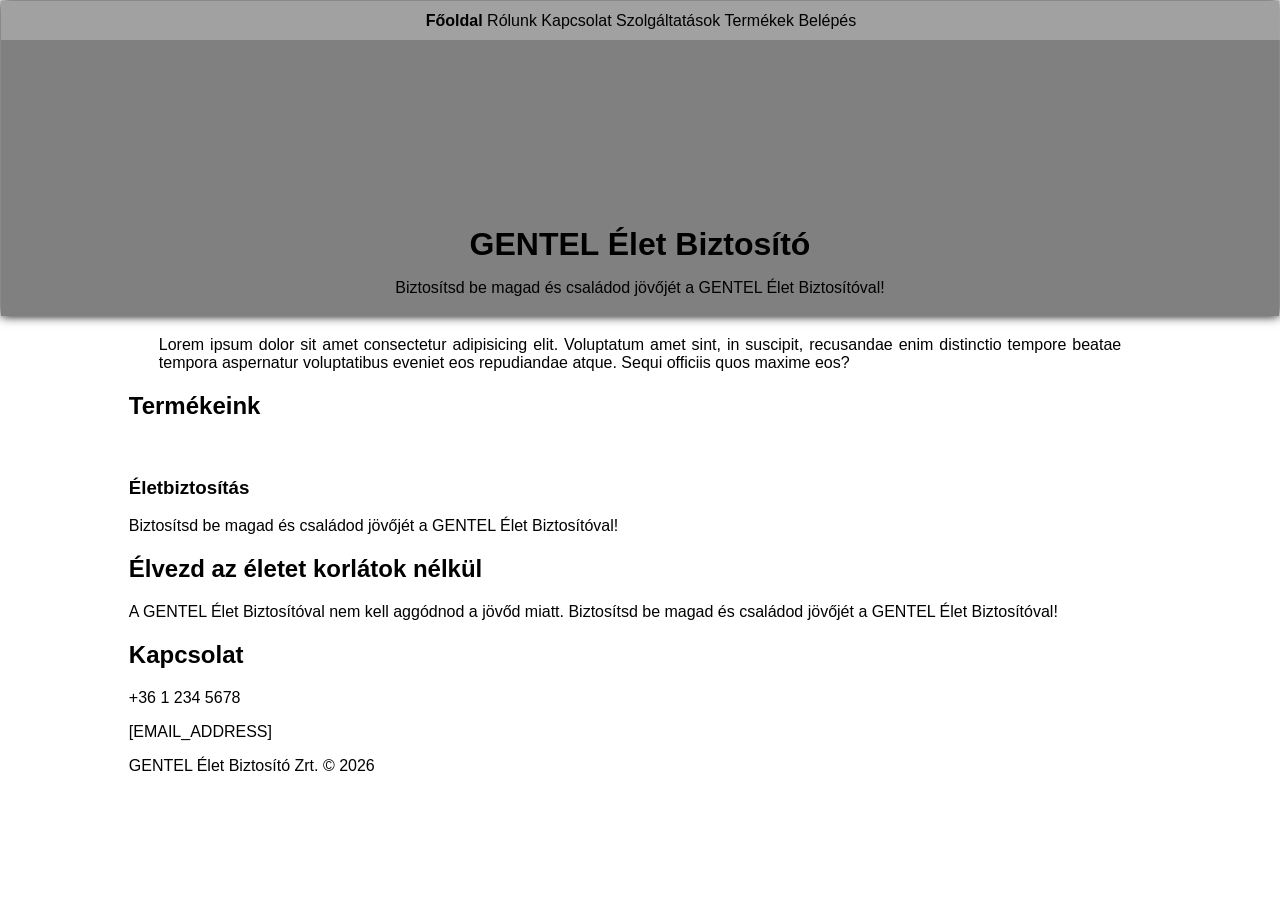
==== weboldal_kulso/index.html @ db950f69 "public-website made" ====
<!DOCTYPE html>
<html lang="hu">
<head>
    <meta charset="UTF-8">
    <meta name="viewport" content="width=device-width, initial-scale=1.0">
    <title>GENTEL Élet Biztosító | Főoldal</title>
    <link rel="stylesheet" href="style.css">
</head>
<body>
    <div class="header">
            <a class="active" href="">Főoldal</a>
            <a href="">Rólunk</a>
            <a href="">Kapcsolat</a>
            <a href="">Szolgáltatások</a>
            <a href="">Termékek</a>
            <a href="">Belépés</a>
    </div>
    <section class="hero">
        <div class="hero-text">
            <p class="h1">GENTEL Élet Biztosító</p>
            <p>Biztosítsd be magad és családod jövőjét a GENTEL Élet Biztosítóval!</p>
        </div>
    </section>
    <div class="container">
        <main>
            Lorem ipsum dolor sit amet consectetur adipisicing elit. Voluptatum amet sint, in suscipit, recusandae enim distinctio tempore beatae tempora aspernatur voluptatibus eveniet eos repudiandae atque. Sequi officiis quos maxime eos?
        </main>
        <section class="products">
            <h2>Termékeink</h2>
            <div class="product-grid">
                <div class="product">
                    <img src="" alt="">
                    <h3>Életbiztosítás</h3>
                    <p>Biztosítsd be magad és családod jövőjét a GENTEL Élet Biztosítóval!</p>
                </div>
            </div>
        </section>
        <section class="about">
            <h2>Élvezd az életet korlátok nélkül</h2>
            <p>A GENTEL Élet Biztosítóval nem kell aggódnod a jövőd miatt. Biztosítsd be magad és családod jövőjét a GENTEL Élet Biztosítóval!</p>
        </section>
        <section class="contact">
            <h2>Kapcsolat</h2>
            <p>+36 1 234 5678</p>
            <p>[EMAIL_ADDRESS]</p>
        </section>
        <section class="footer">
            <p>GENTEL Élet Biztosító Zrt. © 2026</p>
        </section>
    </div>
</body>
</html>
---- weboldal_kulso/style.css ----
body {
    margin: 1px;
    font-family: 'Lucida Sans', 'Lucida Sans Regular', 'Lucida Grande', 'Lucida Sans Unicode', Geneva, Verdana, sans-serif;

}

.container {
    width: 80%;
    height: 100%;
    justify-content: center;
    align-items: center;
    margin: 0 auto;
}

.header {
    position: fixed;
    backdrop-filter: blur(10px);
    text-align: center;
    background-color: #eeeeee4c;
    width: 100%;
    padding-top: 10px;
    padding-bottom: 10px;
}


.header a {
    color: black;
    text-decoration: none;
    vertical-align: middle;
}

.header .active {
    font-weight: bolder;
}

.h1 {
    font-size: xx-large;
    text-align: center;
    font-weight: bolder;
    margin-bottom: 1px;

}

.hero {
    align-items: center;
    justify-content: center;
    text-align: center;
    background-color: grey;
    background-image: url("https://placehold.co/800x600");
    background-size: cover;
    background-position: center;
    overflow: hidden;
    height: 35vh;
    box-shadow: 0 0 10px rgba(0, 0, 0, 1.52);
    margin-bottom: 20px;

}

.hero-text {
    margin-top: 25vh;
}


main {
    justify-content: center;
    text-align:justify;
    width: fit-content;
    padding-left: 30px;
    padding-right: 30px;
}
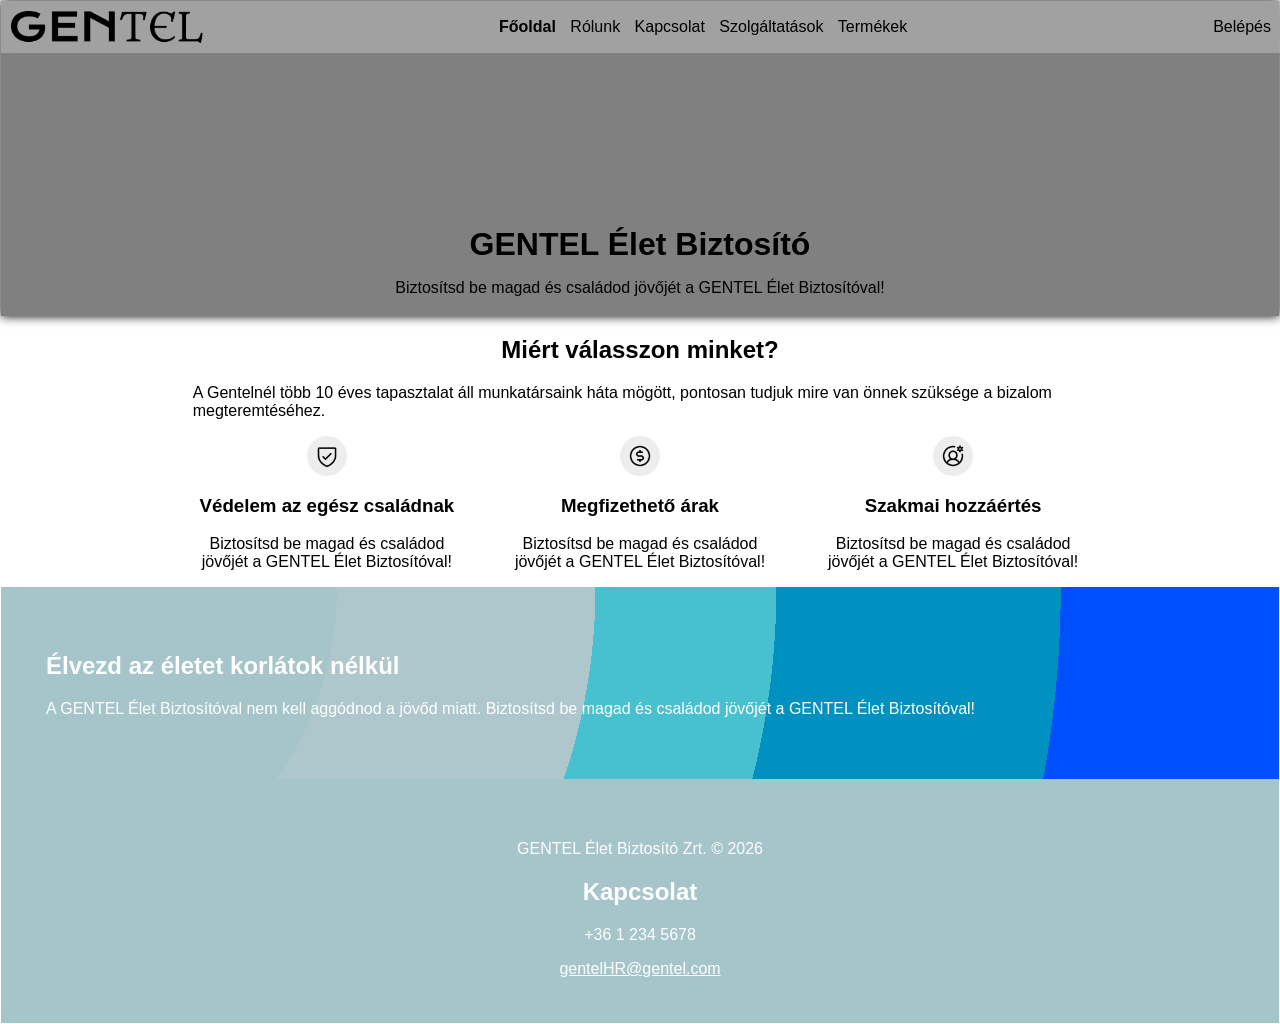
==== commit ae1547e6: "Added new website to PT for a test" ====
--- a/weboldal_kulso/index.html
+++ b/weboldal_kulso/index.html
@@ -8,12 +8,15 @@
 </head>
 <body>
     <div class="header">
+        <img src="icons/GENTEL.png" alt="LOGO">
+        <div class="navbar">
             <a class="active" href="">Főoldal</a>
             <a href="">Rólunk</a>
             <a href="">Kapcsolat</a>
             <a href="">Szolgáltatások</a>
             <a href="">Termékek</a>
-            <a href="">Belépés</a>
+        </div>
+        <a href="">Belépés</a>
     </div>
     <section class="hero">
         <div class="hero-text">
@@ -22,15 +25,23 @@
         </div>
     </section>
     <div class="container">
-        <main>
-            Lorem ipsum dolor sit amet consectetur adipisicing elit. Voluptatum amet sint, in suscipit, recusandae enim distinctio tempore beatae tempora aspernatur voluptatibus eveniet eos repudiandae atque. Sequi officiis quos maxime eos?
-        </main>
-        <section class="products">
-            <h2>Termékeink</h2>
-            <div class="product-grid">
-                <div class="product">
-                    <img src="" alt="">
-                    <h3>Életbiztosítás</h3>
+        <section class="advert-section">
+            <h2>Miért válasszon minket?</h2>
+            <p>A Gentelnél több 10 éves tapasztalat áll munkatársaink háta mögött, pontosan tudjuk mire van önnek szüksége a bizalom megteremtéséhez.</p>
+            <div class="advert-grid">
+                <div class="advert">
+                    <img class="advert-icon" src="icons/pajzs.png">
+                    <h3>Védelem az egész családnak</h3>
+                    <p>Biztosítsd be magad és családod jövőjét a GENTEL Élet Biztosítóval!</p>
+                </div>
+                <div class="advert">
+                    <img class="advert-icon" src="icons/penz.png">
+                    <h3>Megfizethető árak</h3>
+                    <p>Biztosítsd be magad és családod jövőjét a GENTEL Élet Biztosítóval!</p>
+                </div>
+                <div class="advert">
+                    <img class="advert-icon" src="icons/fiok.png">
+                    <h3>Szakmai hozzáértés</h3>
                     <p>Biztosítsd be magad és családod jövőjét a GENTEL Élet Biztosítóval!</p>
                 </div>
             </div>
@@ -39,13 +50,11 @@
             <h2>Élvezd az életet korlátok nélkül</h2>
             <p>A GENTEL Élet Biztosítóval nem kell aggódnod a jövőd miatt. Biztosítsd be magad és családod jövőjét a GENTEL Élet Biztosítóval!</p>
         </section>
-        <section class="contact">
+        <section class="footer">
+            <p>GENTEL Élet Biztosító Zrt. © 2026</p>
             <h2>Kapcsolat</h2>
             <p>+36 1 234 5678</p>
-            <p>[EMAIL_ADDRESS]</p>
-        </section>
-        <section class="footer">
-            <p>GENTEL Élet Biztosító Zrt. © 2026</p>
+            <a class="mailto" href="mailto:gentelHR@gentel.com">gentelHR@gentel.com</a>
         </section>
     </div>
 </body>
--- a/weboldal_kulso/style.css
+++ b/weboldal_kulso/style.css
@@ -1,3 +1,9 @@
+:root {
+  --grad1: radial-gradient(farthest-corner circle at top left, #a5c5ca 0%, 26%, #aec7cc 0%, 46%, #47c0cf 0%, 60%, #0191c1 0%, 82%, #004fff 0%);
+  /*--grad2: linear-gradient(#afc8ff 0%, 10%, #99bdff 0%, 26%, #7ba5ff 0%, 46%, #4f95ff 0%, 72%, #0077ff 0%);
+*/
+}
+
 body {
     margin: 1px;
     font-family: 'Lucida Sans', 'Lucida Sans Regular', 'Lucida Grande', 'Lucida Sans Unicode', Geneva, Verdana, sans-serif;
@@ -5,7 +11,6 @@
 }
 
 .container {
-    width: 80%;
     height: 100%;
     justify-content: center;
     align-items: center;
@@ -14,6 +19,9 @@
 
 .header {
     position: fixed;
+    display: flex;
+    justify-content: space-between;
+    align-items: center;
     backdrop-filter: blur(10px);
     text-align: center;
     background-color: #eeeeee4c;
@@ -22,11 +30,21 @@
     padding-bottom: 10px;
 }
 
+.header img {
+    /*add to the left of the navbar */
+    display: block;
+    justify-content: flex-start;
+    width:15vw;
+    margin-left:10px;
+
+}
+
 
 .header a {
     color: black;
     text-decoration: none;
     vertical-align: middle;
+    margin-right: 10px;
 }
 
 .header .active {
@@ -67,4 +85,56 @@
     width: fit-content;
     padding-left: 30px;
     padding-right: 30px;
+}
+.advert-section {
+    margin-left: auto;
+    margin-right: auto;
+    width: 70%;
+
+}
+
+.advert-section h2 {
+    text-align: center;
+}
+
+.advert-grid {
+    display: flex;
+    flex-wrap: wrap;
+    justify-content: space-between;
+
+}
+
+.advert {
+    width: 30%;
+
+}
+
+.advert h3 , .advert p {
+    text-align: center;
+
+}
+
+.advert-icon {
+    display: flex;
+    margin-right: auto !important;
+    margin-left: auto !important;
+    width: 40px;
+}
+
+.about {
+    padding: 5vh 5vh;
+    background: var(--grad1);
+    color: #ffffff;
+}
+
+.footer {
+    text-align: center;
+    background-color: #a5c5ca;
+    color: white;
+    padding: 5vh;
+}
+
+.mailto {
+    text-decoration: underline;
+    color: white;
 }
